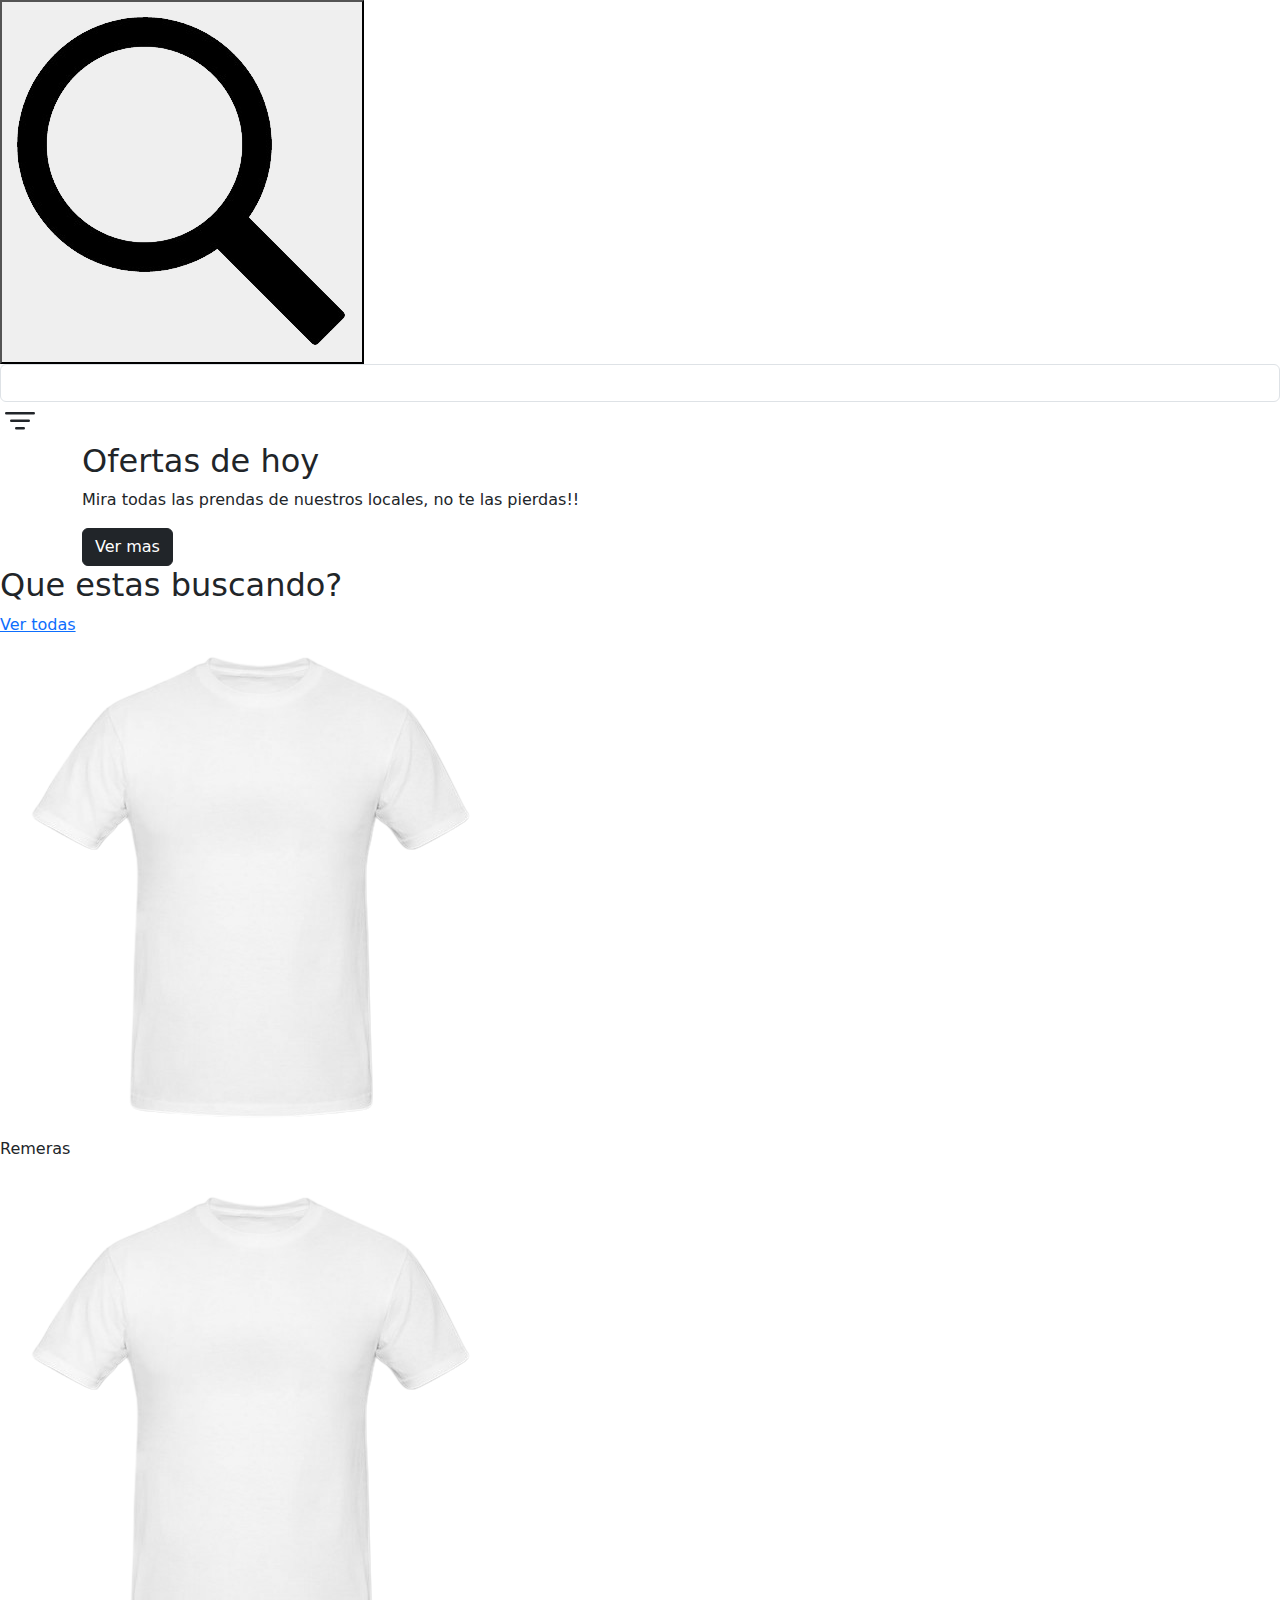
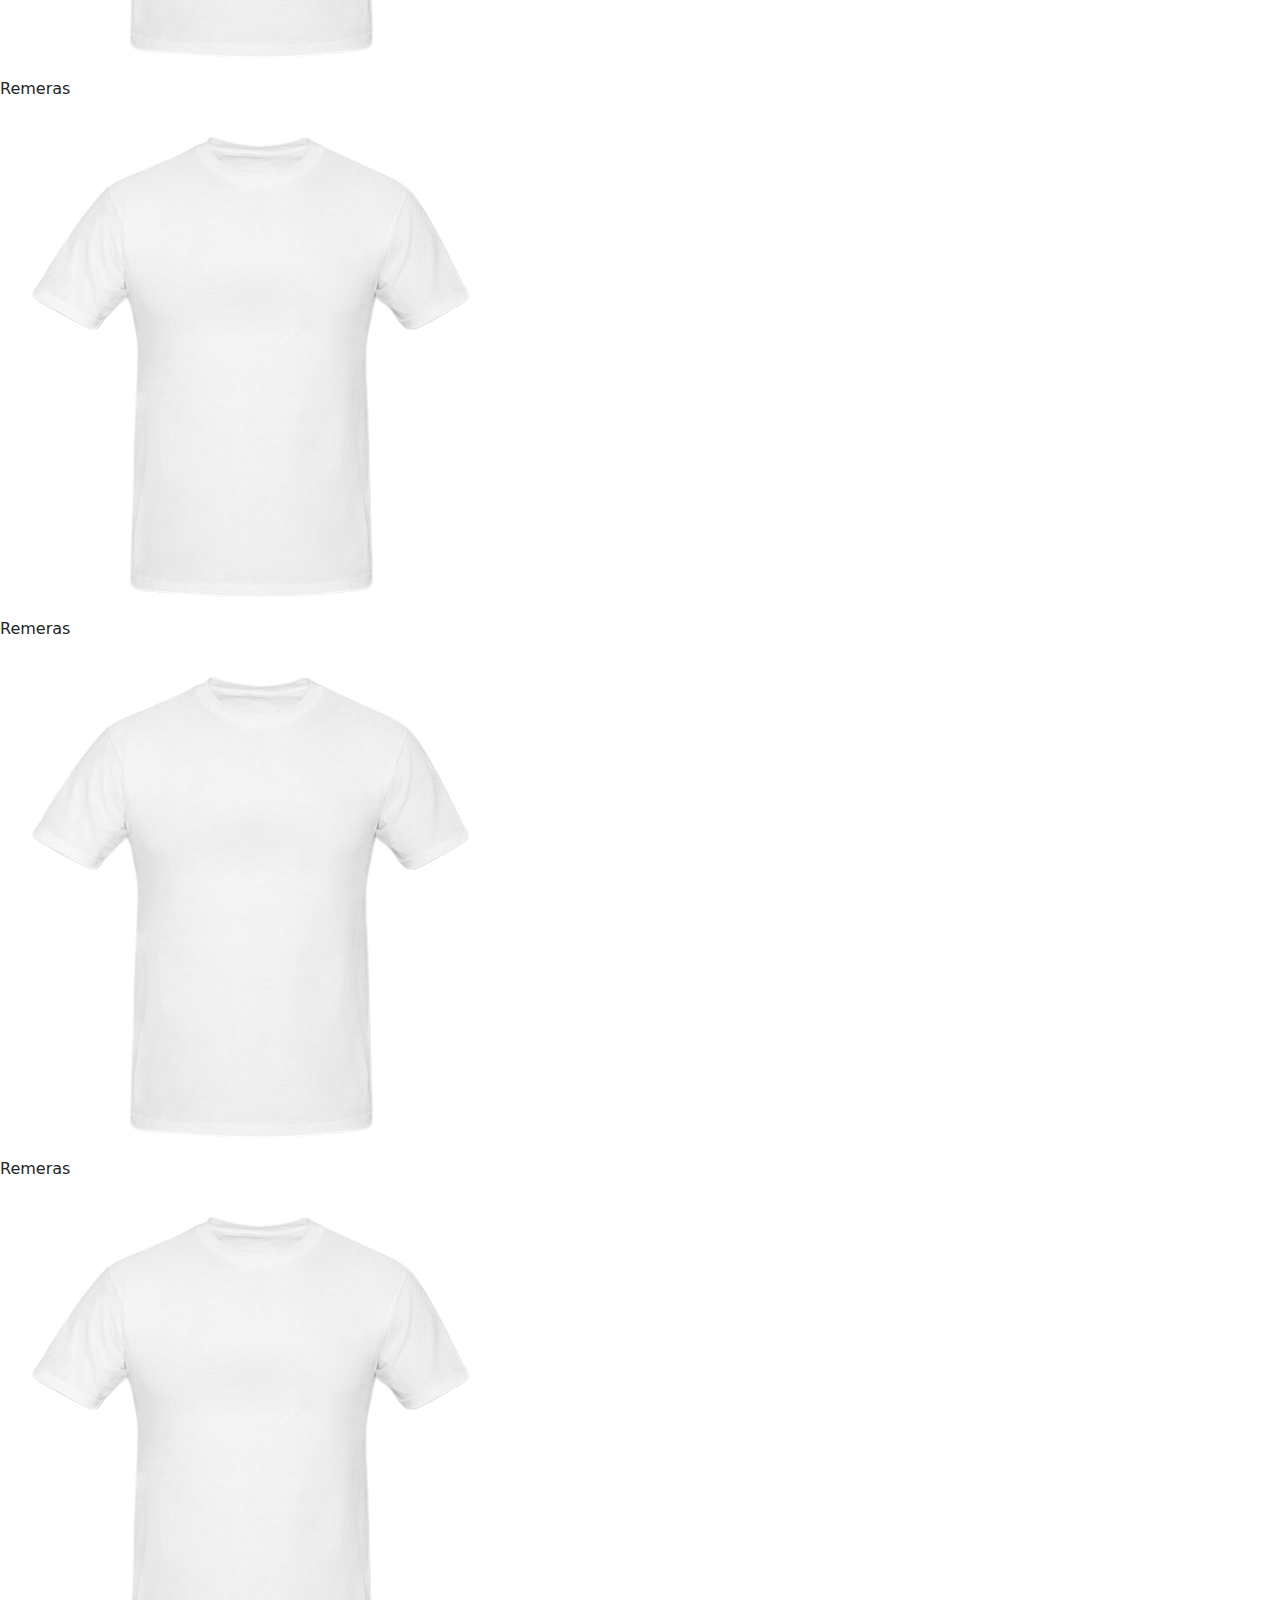
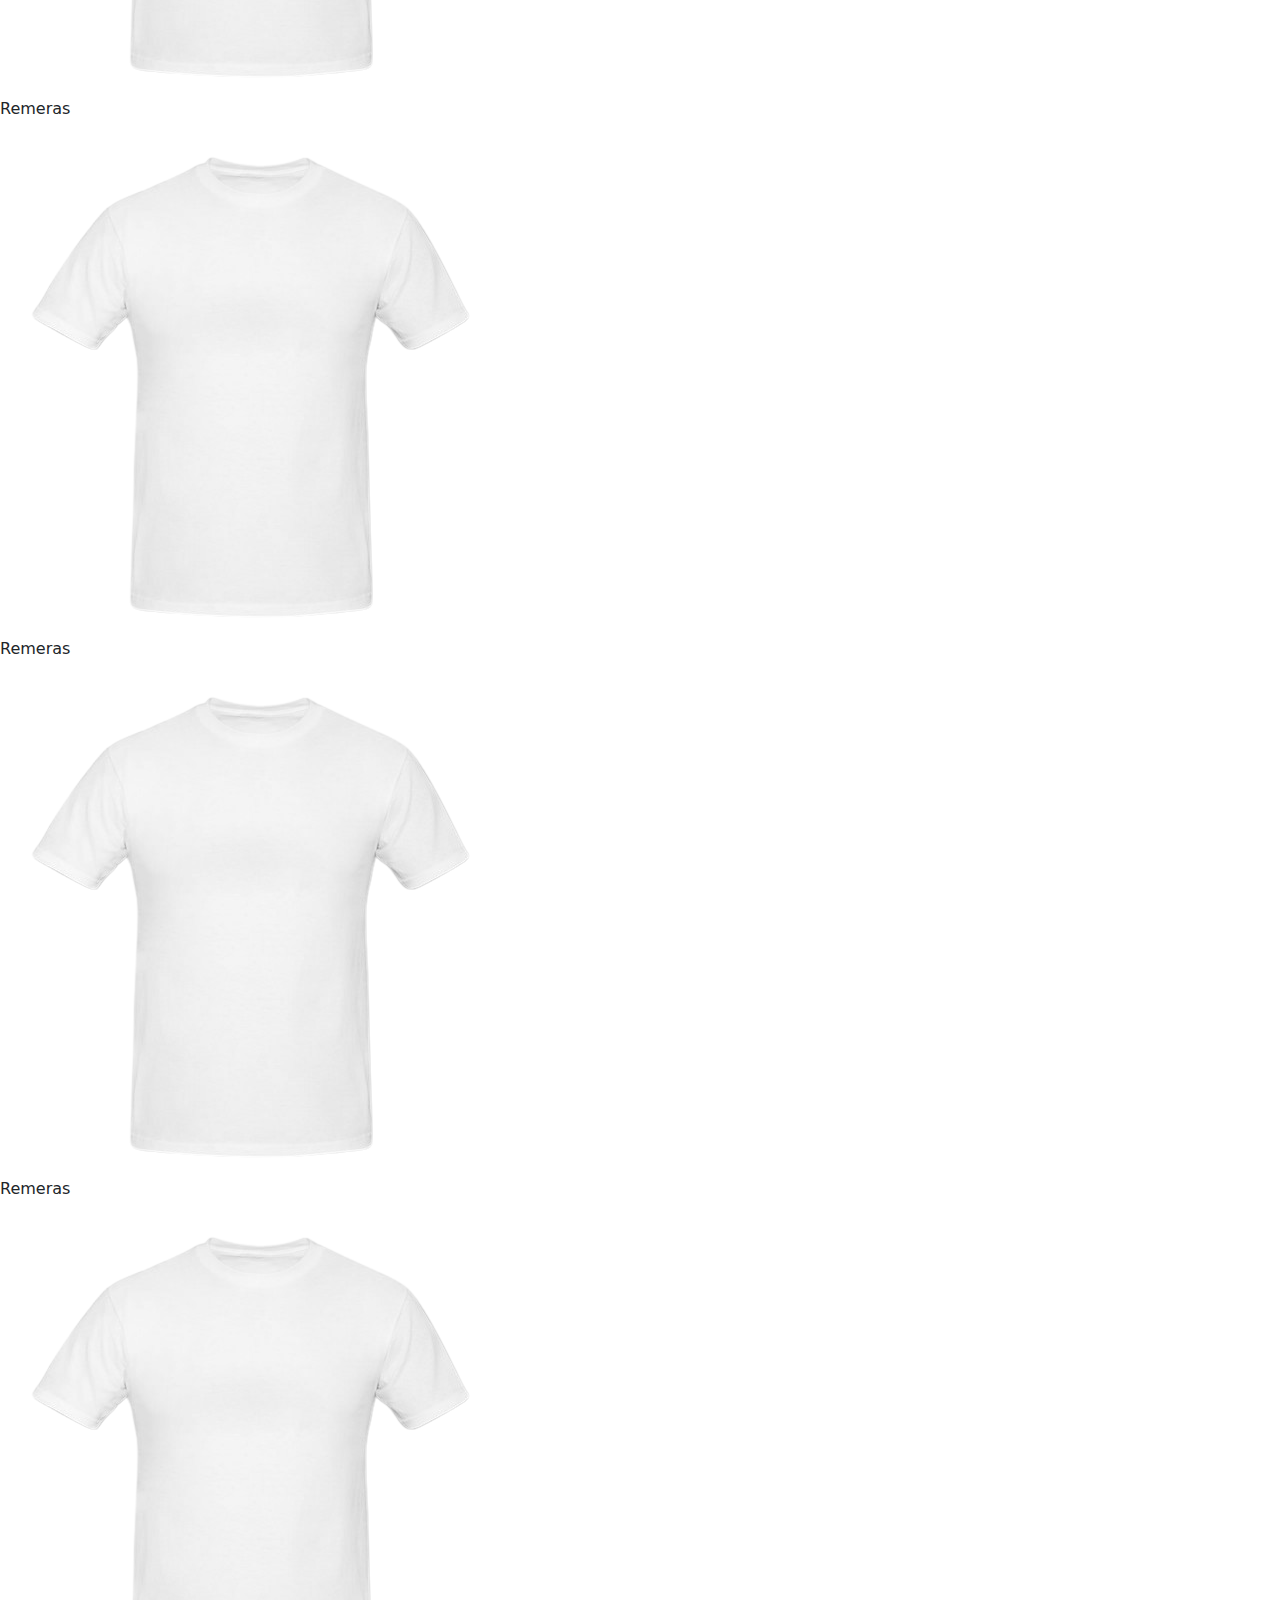
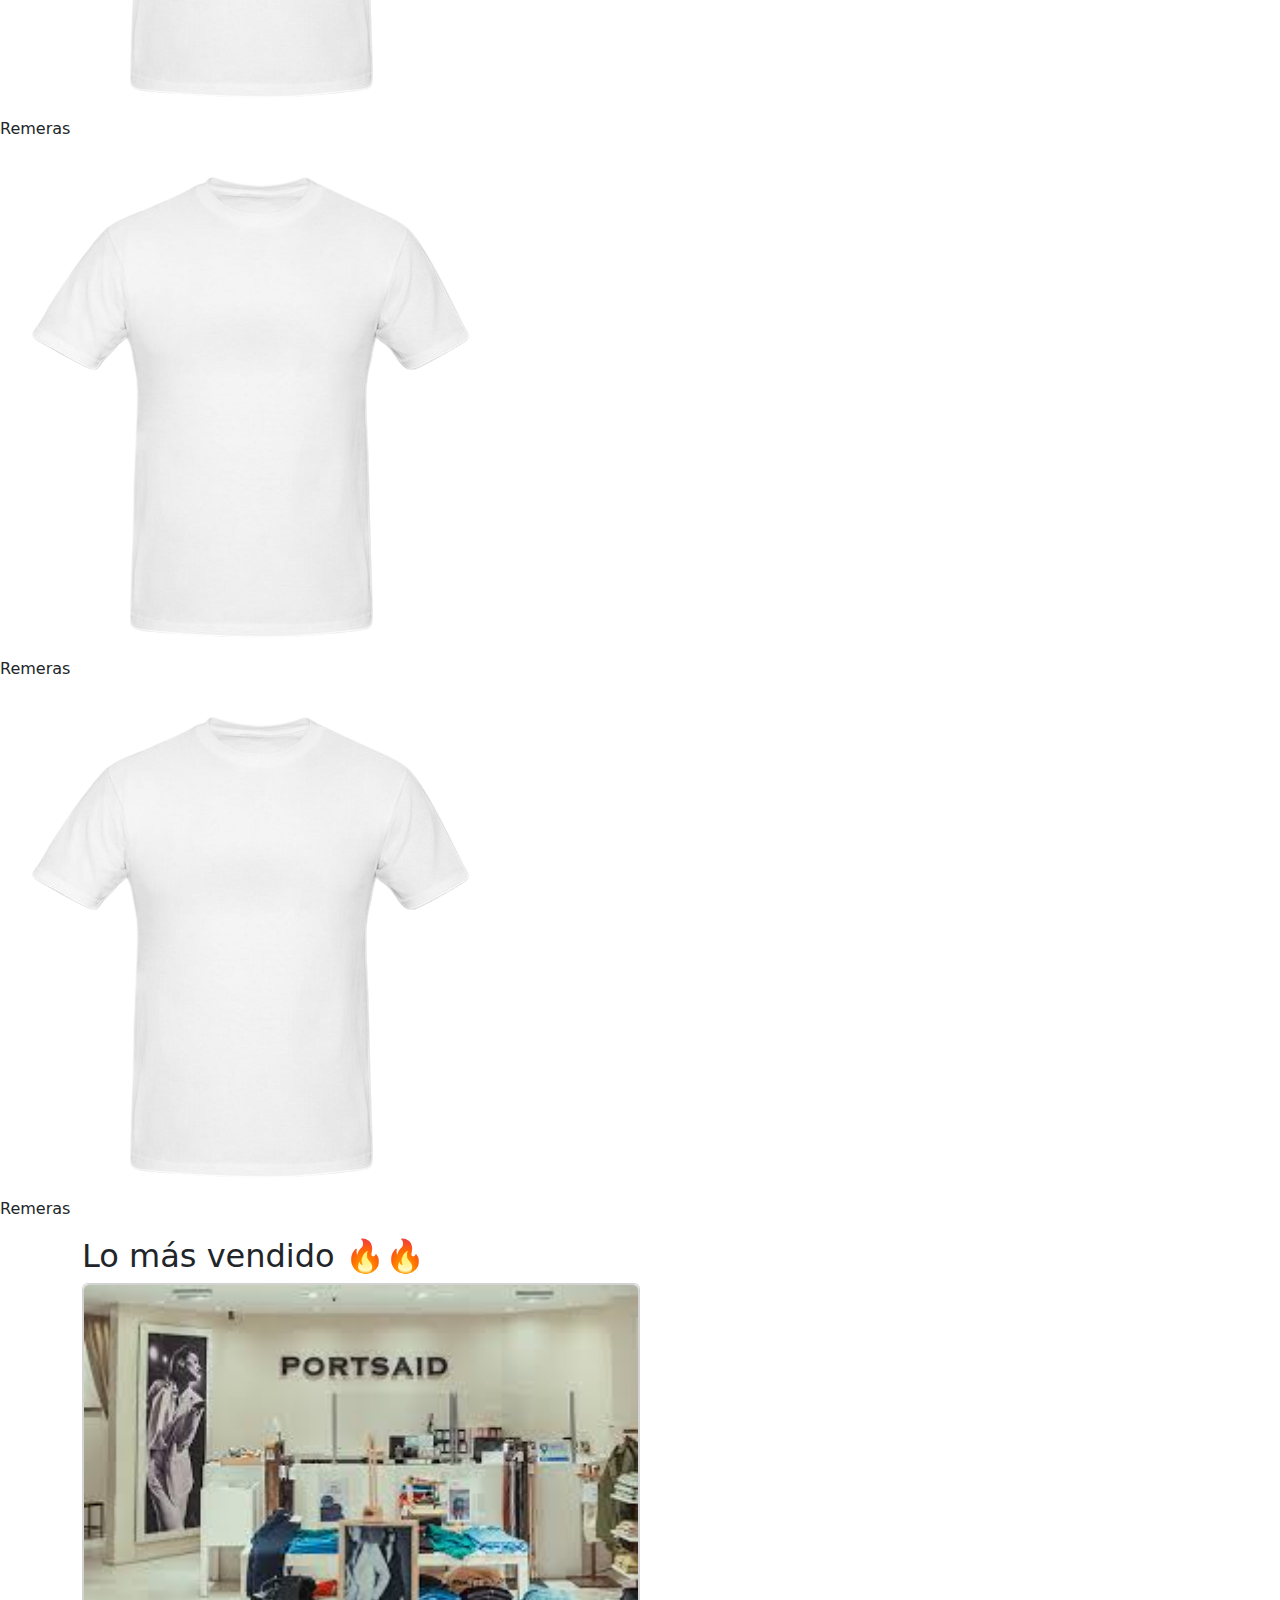
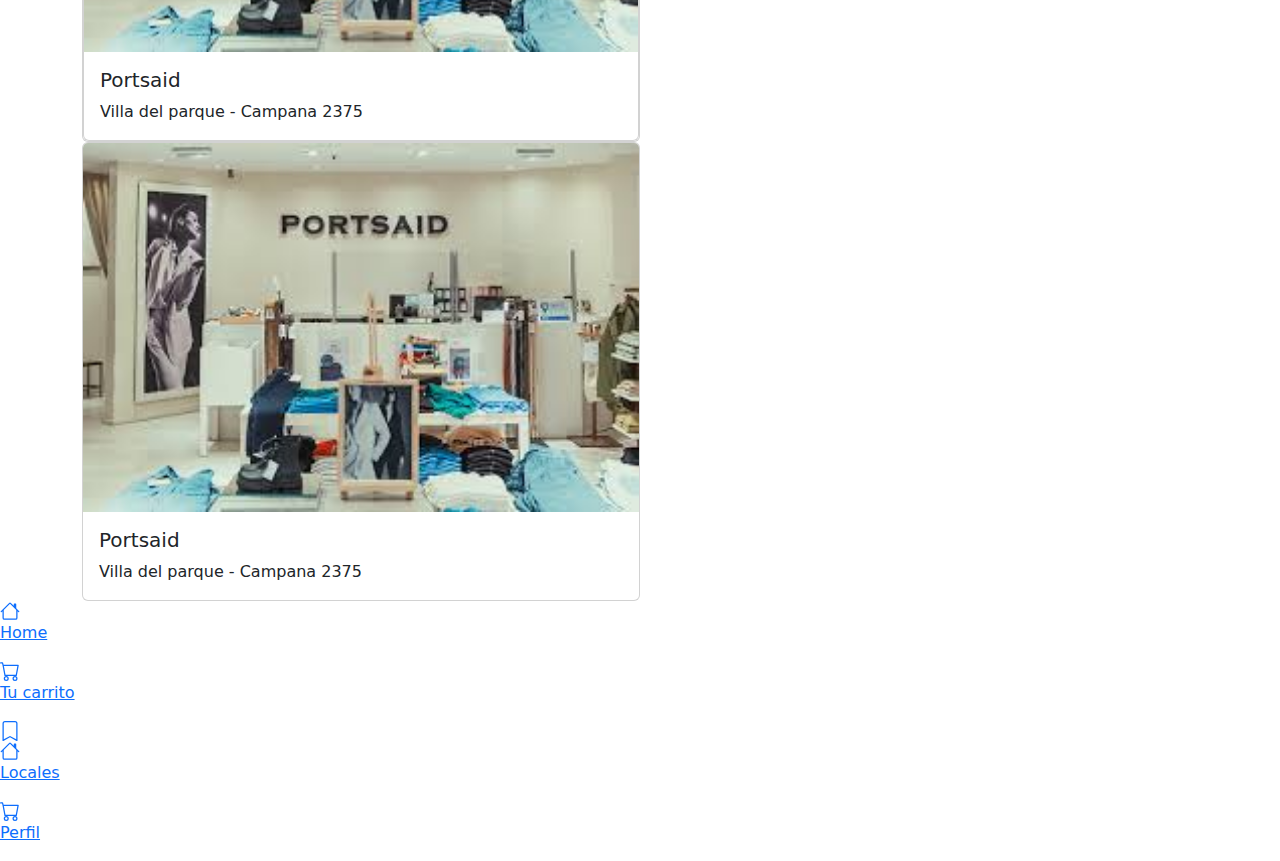
==== index.html @ c31d8ed1 "first commit" ====
<html lang="en">
<head>
    <meta charset="UTF-8">
    <meta name="viewport" content="width=device-width, initial-scale=1.0">
    <title>Document</title>
    <link rel="stylesheet" href="./css/main.css">
    <link rel="stylesheet" href="./">
    <link href="https://cdn.jsdelivr.net/npm/bootstrap@5.3.3/dist/css/bootstrap.min.css" rel="stylesheet" integrity="sha384-QWTKZyjpPEjISv5WaRU9OFeRpok6YctnYmDr5pNlyT2bRjXh0JMhjY6hW+ALEwIH" crossorigin="anonymous">
</head>
<body>
    <div class="header-padre">
        <header class="cabeza">
            <div class="div-cabeza">
                <form action="url_a_la_que_enviar.php" class="div-form" method="GET"> <!-- Agrega la URL a la que deseas enviar los datos del formulario en el atributo action y el método HTTP que deseas utilizar -->
                    <button type="submit" class="lupa-btn"> <!-- Agrega type="submit" para que el botón envíe el formulario -->
                        <img class="lupa-img" src="./img/lupa.png" alt="">
                    </button> 
                    <input type="text" class="form-control">
                </form>
                <svg  id="filter-icon" xmlns="http://www.w3.org/2000/svg" width="40" height="40" fill="currentColor" class="bi bi-filter fltro" viewBox="0 0 16 16" aria-label="Filter"><rect width="100%" height="100%" fill="transparent"></rect><path d="M6 10.5a.5.5 0 0 1 .5-.5h3a.5.5 0 0 1 0 1h-3a.5.5 0 0 1-.5-.5m-2-3a.5.5 0 0 1 .5-.5h7a.5.5 0 0 1 0 1h-7a.5.5 0 0 1-.5-.5m-2-3a.5.5 0 0 1 .5-.5h11a.5.5 0 0 1 0 1h-11a.5.5 0 0 1-.5-.5"/></svg>
            </div>
        </header>
    </div>
    

    <!-- Ofertas de hoy -->
    <section class="ofertas">
        <div class="container">
            <h2>Ofertas de hoy</h2>
            <p>Mira todas las prendas de nuestros locales, no te las pierdas!! </p>
            <button class="btn btn-dark">Ver mas</button>
        </div>
    </section>

    <!--Que estas buscando?-->
    <section class="que_estas_buscando">
        <div class="dentro-que-estas-buscando">
            <h2>Que estas buscando?</h2>
            <a href="">Ver todas</a>
        </div>
        <div class="opciones">
            <div class="opcion">
                <img src="./img/Remera-sublimar-hombre--removebg-preview.png" alt="">
                <p>Remeras</p>
            </div>
            <div class="opcion">
                <img src="./img/Remera-sublimar-hombre--removebg-preview.png" alt="">
                <p>Remeras</p>
            </div>
            <div class="opcion">
                <img src="./img/Remera-sublimar-hombre--removebg-preview.png" alt="">
                <p>Remeras</p>
            </div>
            <div class="opcion">
                <img src="./img/Remera-sublimar-hombre--removebg-preview.png" alt="">
                <p>Remeras</p>
            </div>
            <div class="opcion">
                <img src="./img/Remera-sublimar-hombre--removebg-preview.png" alt="">
                <p>Remeras</p>
            </div>
        </div>
        <div class="opciones">
            <div class="opcion">
                <img src="./img/Remera-sublimar-hombre--removebg-preview.png" alt="">
                <p>Remeras</p>
            </div>
            <div class="opcion">
                <img src="./img/Remera-sublimar-hombre--removebg-preview.png" alt="">
                <p>Remeras</p>
            </div>
            <div class="opcion">
                <img src="./img/Remera-sublimar-hombre--removebg-preview.png" alt="">
                <p>Remeras</p>
            </div>
            <div class="opcion">
                <img src="./img/Remera-sublimar-hombre--removebg-preview.png" alt="">
                <p>Remeras</p>
            </div>
            <div class="opcion">
                <img src="./img/Remera-sublimar-hombre--removebg-preview.png" alt="">
                <p>Remeras</p>
            </div>
        </div>
    </section>

    <!--Lo mas buscado-->    
    <section class="mas-vendido">
        <div class="container">
            <div class="section-header">
                <h2>Lo más vendido <span>🔥🔥</span></h2>
            </div>
            <div class="cards-container">
                <div class="cards">
                    <div class="col-md-6 card"> 
                        <div class="card">
                            <img src="./img/local.jfif" class="card-img-top" alt="Portsaid">
                            <div class="card-body">
                                <h5 class="card-title">Portsaid</h5>
                                <p class="card-text">Villa del parque - Campana 2375</p>
                            </div>
                        </div>
                    </div>
                    <div class="col-md-6 card"> 
                            <img src="./img/local.jfif" class="card-img-top" alt="Portsaid">
                            <div class="card-body">
                                <h5 class="card-title">Portsaid</h5>
                                <p class="card-text">Villa del parque - Campana 2375</p>
                            </div>
                        </div>
                    </div>
                    
                </div>
            </div>
        </div>
    </section>

    <!-- Navegador -->
    <div class="navegador">
        <div class="primeros2">
            <div class="items-nav">
                <a href="./index.html">
                    <svg xmlns="http://www.w3.org/2000/svg" width="20" height="20" fill="currentColor" class="bi bi-house" viewBox="0 0 16 16" aria-label="Home"><path d="M8.707 1.5a1 1 0 0 0-1.414 0L.646 8.146a.5.5 0 0 0 .708.708L2 8.207V13.5A1.5 1.5 0 0 0 3.5 15h9a1.5 1.5 0 0 0 1.5-1.5V8.207l.646.647a.5.5 0 0 0 .708-.708L13 5.793V2.5a.5.5 0 0 0-.5-.5h-1a.5.5 0 0 0-.5.5v1.293zM13 7.207V13.5a.5.5 0 0 1-.5.5h-9a.5.5 0 0 1-.5-.5V7.207l5-5z"/></svg>
                    <p>Home</p>
                </a>
            </div>
            <div class="items-nav">
                <a href="">
                    <svg xmlns="http://www.w3.org/2000/svg" width="20" height="20" fill="currentColor" class="bi bi-cart" viewBox="0 0 16 16" aria-label="Cart"><path d="M0 1.5A.5.5 0 0 1 .5 1H2a.5.5 0 0 1 .485.379L2.89 3H14.5a.5.5 0 0 1 .491.592l-1.5 8A.5.5 0 0 1 13 12H4a.5.5 0 0 1-.491-.408L2.01 3.607 1.61 2H.5a.5.5 0 0 1-.5-.5M3.102 4l1.313 7h8.17l1.313-7zM5 12a2 2 0 1 0 0 4 2 2 0 0 0 0-4m7 0a2 2 0 1 0 0 4 2 2 0 0 0 0-4m-7 1a1 1 0 1 1 0 2 1 1 0 0 1 0-2m7 0a1 1 0 1 1 0 2 1 1 0 0 1 0-2"/></svg>
                    <p>Tu carrito</p>
                </a>
            </div>
        </div>

        <div class="items-nav favoritos">
            <a href="">
                <svg xmlns="http://www.w3.org/2000/svg" width="20" height="20" fill="currentColor" class="bi bi-bookmark" viewBox="0 0 16 16" aria-label="Favorites"><path d="M2 2v13.5a.5.5 0 0 0 .74.439L8 13.069l5.26 2.87a.5.5 0 0 0 .74-.439V2a2 2 0 0 0-2-2H4a2 2 0 0 0-2 2M8 12.067L3 14.568V2a1 1 0 0 1 1-1h8a1 1 0 0 1 1 1v12.568l-5-2.501z"/></svg>
                
            </a>
        </div>

        <div class="ultimos2">
            <div class="items-nav">
                <a href="./index.html">
                    <svg xmlns="http://www.w3.org/2000/svg" width="20" height="20" fill="currentColor" class="bi bi-house" viewBox="0 0 16 16" aria-label="Home"><path d="M8.707 1.5a1 1 0 0 0-1.414 0L.646 8.146a.5.5 0 0 0 .708.708L2 8.207V13.5A1.5 1.5 0 0 0 3.5 15h9a1.5 1.5 0 0 0 1.5-1.5V8.207l.646.647a.5.5 0 0 0 .708-.708L13 5.793V2.5a.5.5 0 0 0-.5-.5h-1a.5.5 0 0 0-.5.5v1.293zM13 7.207V13.5a.5.5 0 0 1-.5.5h-9a.5.5 0 0 1-.5-.5V7.207l5-5z"/></svg>
                    <p>Locales</p>
                </a>
            </div>
            <div class="items-nav">
                <a href="">
                    <svg xmlns="http://www.w3.org/2000/svg" width="20" height="20" fill="currentColor" class="bi bi-cart" viewBox="0 0 16 16" aria-label="Cart"><path d="M0 1.5A.5.5 0 0 1 .5 1H2a.5.5 0 0 1 .485.379L2.89 3H14.5a.5.5 0 0 1 .491.592l-1.5 8A.5.5 0 0 1 13 12H4a.5.5 0 0 1-.491-.408L2.01 3.607 1.61 2H.5a.5.5 0 0 1-.5-.5M3.102 4l1.313 7h8.17l1.313-7zM5 12a2 2 0 1 0 0 4 2 2 0 0 0 0-4m7 0a2 2 0 1 0 0 4 2 2 0 0 0 0-4m-7 1a1 1 0 1 1 0 2 1 1 0 0 1 0-2m7 0a1 1 0 1 1 0 2 1 1 0 0 1 0-2"/></svg>
                    <p>Perfil</p>
                </a>
            </div>
        </div>
    </div>

    <script src="https://cdn.jsdelivr.net/npm/bootstrap@5.3.3/dist/js/bootstrap.bundle.min.js" integrity="sha384-T5NXZFeWG3dbAjV/nGOOnUDlfTk8D2Q4cM8Fnp7K2Sb7pyo6lJ04unYfFNUG1TOg" crossorigin="anonymous"></script>
    <script src="./js/index.js"></script>
</body>
</html>
---- css/main.css ----
* {
    margin: 0;
    padding: 0;
    box-sizing: border-box;
}

body {
    font-family: Arial, sans-serif;
    overflow-x: hidden; /* Evita el scroll horizontal en toda la página */
}

/*Mobile*/

@media screen and (max-width: 430px) {
    .header-padre {
        padding: 1rem;
        box-shadow: rgba(14, 30, 37, 0.12) 0px 2px 4px 0px, rgba(14, 30, 37, 0.32) 0px 2px 16px 0px;
    }

    .cabeza {
        display: flex;
        align-items: center;
        justify-content: center;
        margin: 1rem;
    }

    .div-cabeza {
        padding: .5rem;
        border: 1px solid rgb(201, 201, 201);
        display: flex;
        align-items: center;
        justify-content: center;
        gap: 20px;
        border-radius: 10px;
    }

    .div-form {
        display: flex;
        gap: 9px;
    }

    .lupa-btn {
        border: none;
        background-color: white;
    }

    .lupa-img {
        width: 30px;
    }

    .div-cabeza input {
        width: 100%;
    }

    .fltro {
        cursor: pointer;
    }

    .fltro rect {
        transition: fill 0.3s ease;
    }

    .fltro.active rect {
        fill: black;
    }

    .fltro path {
        transition: fill 0.3s ease;
    }

    .fltro.active path {
        fill: white;
    }

    .fltro {
        border-radius: 50%;
    }

    /* Sección Ofertas */
    .ofertas {
        margin-top: 1rem;
        box-shadow: rgba(14, 30, 37, 0.12) 0px 2px 4px 0px, rgba(14, 30, 37, 0.32) 0px 2px 16px 0px;
        background: #ffffff;
        padding: 2rem 0;
        background: rgb(255,255,255);
        background: linear-gradient(0deg, rgba(255,255,255,1) 0%, rgba(35,150,255,1) 100%);
    }

    .ofertas h2 {
        font-size: 2rem;
        margin-bottom: 1rem;
    }

    .ofertas p {
        font-size: 1.2rem;
        margin-bottom: 1.5rem;
    }

    .ofertas .btn {
        padding: 0.5rem 1rem;
        font-size: 1rem;
    }

    /*Que estas buscando*/

    .que_estas_buscando {
        padding: 2rem 0;
    }

    .que_estas_buscando .dentro-que-estas-buscando {
        display: flex;
        justify-content: space-between;
        align-items: center;
        margin-bottom: 1rem;
        padding: .3rem;
    }
    .dentro-que-estas-buscando a {
        margin: 1rem;
        color: black;
    }

    .opciones {
        display: flex;
        align-items: center;
        overflow-x: auto;
        gap: 2rem;
        padding: 1rem;
    }

    .opcion {
        display: flex;
        align-items: center;
        justify-content: center;
        flex-direction: column;
        flex: 0 0 auto;
        width: 100px;
        text-align: center;
        background-color: rgb(255, 255, 255);
        border-radius: 10px;
        
        box-shadow: rgba(14, 30, 37, 0.12) 0px 2px 4px 0px, rgba(14, 30, 37, 0.32) 0px 2px 16px 0px;

    }

    .opcion img {
       width: 100%;
    }

    .opcion p {
        margin: 0; 
        font-size: 1rem; 
    }


    /* Sección Lo más Vendido */

    .cards-container {
        overflow-x: auto;
        white-space: nowrap;
        padding-bottom: 20px;
    }

    .cards {
        display: flex;
        gap: 20px;
        flex-wrap: nowrap;
    }

    .card {
        flex: 0 0 auto;
        width: 300px;
    }

    .mas-vendido {
        padding: 2rem 0;
        overflow-x: auto;
        white-space: nowrap;
    }

    .section-header {
        display: flex;
        justify-content: space-between;
        align-items: center;
        margin-bottom: 1.5rem;
    }

    .section-header h2 {
        font-size: 1.5rem;
    }

    .section-header .ver-mas {
        font-size: 1rem;
    }

    .card-body h5 {
        display: flex;
        justify-content: center;
    }

    /*Navegador*/
    .navegador {
        display: flex;
        justify-content: center;
        align-items: center;
        gap: 50px;
        box-shadow: rgba(14, 30, 37, 0.12) 0px 2px 4px 0px, rgba(14, 30, 37, 0.32) 0px 2px 16px 0px;
        border-radius: 15px 15px 0 0;
        padding: .4rem;
        position: relative;
    }

    .primeros2 {
        display: flex;
        margin-right: 30px;
        gap: 30px;
    }

    .ultimos2 {
        display: flex;
        margin-left: 10px;
        gap: 30px;
    }

    .items-nav a {
        display: flex;
        flex-direction: column;
        align-items: center;
        justify-content: center;
        position: relative;
        color: black;
        text-decoration: none;
    }

    .favoritos {
        padding: 1rem;
        border-radius: 50%;
        background-color: #2E3192;
        position: absolute;
        top: -20px;
        left: 50%;
        transform: translateX(-50%);
    }

    .favoritos path {
        color: white;
    }
}
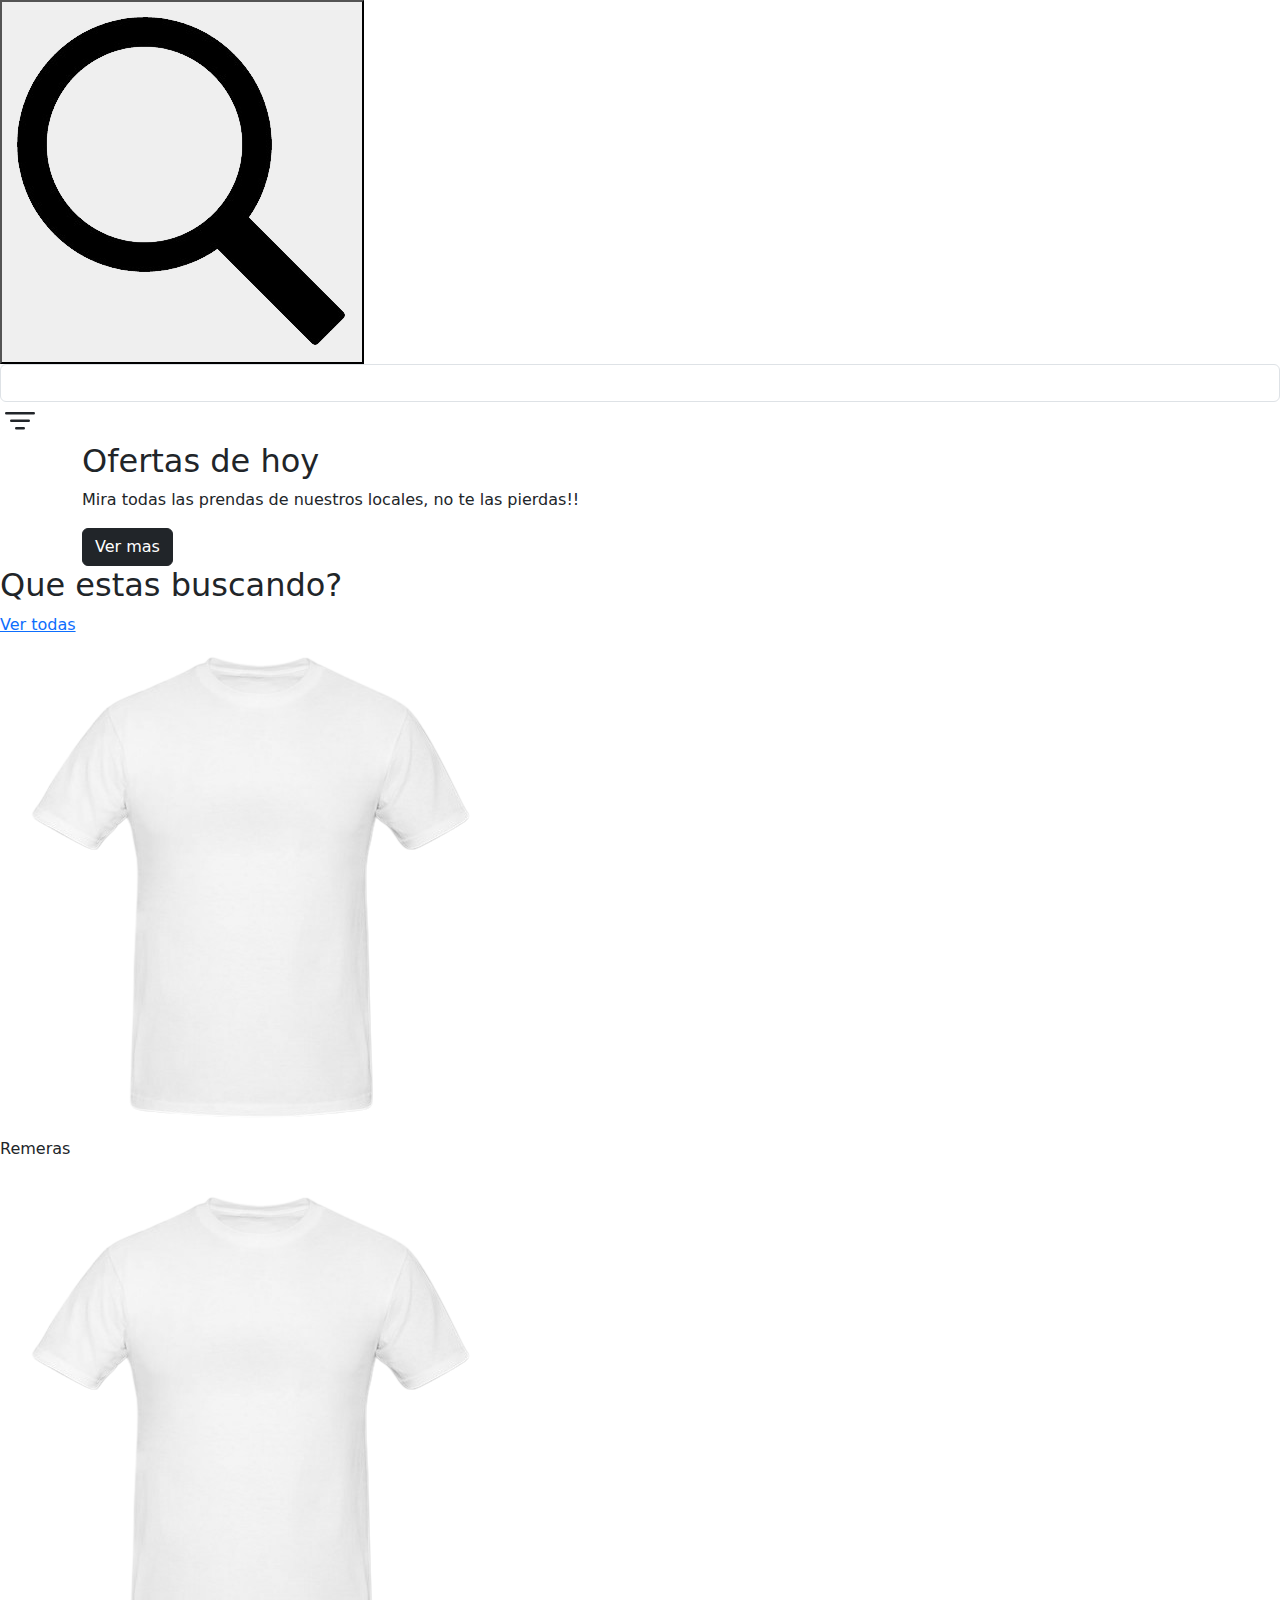
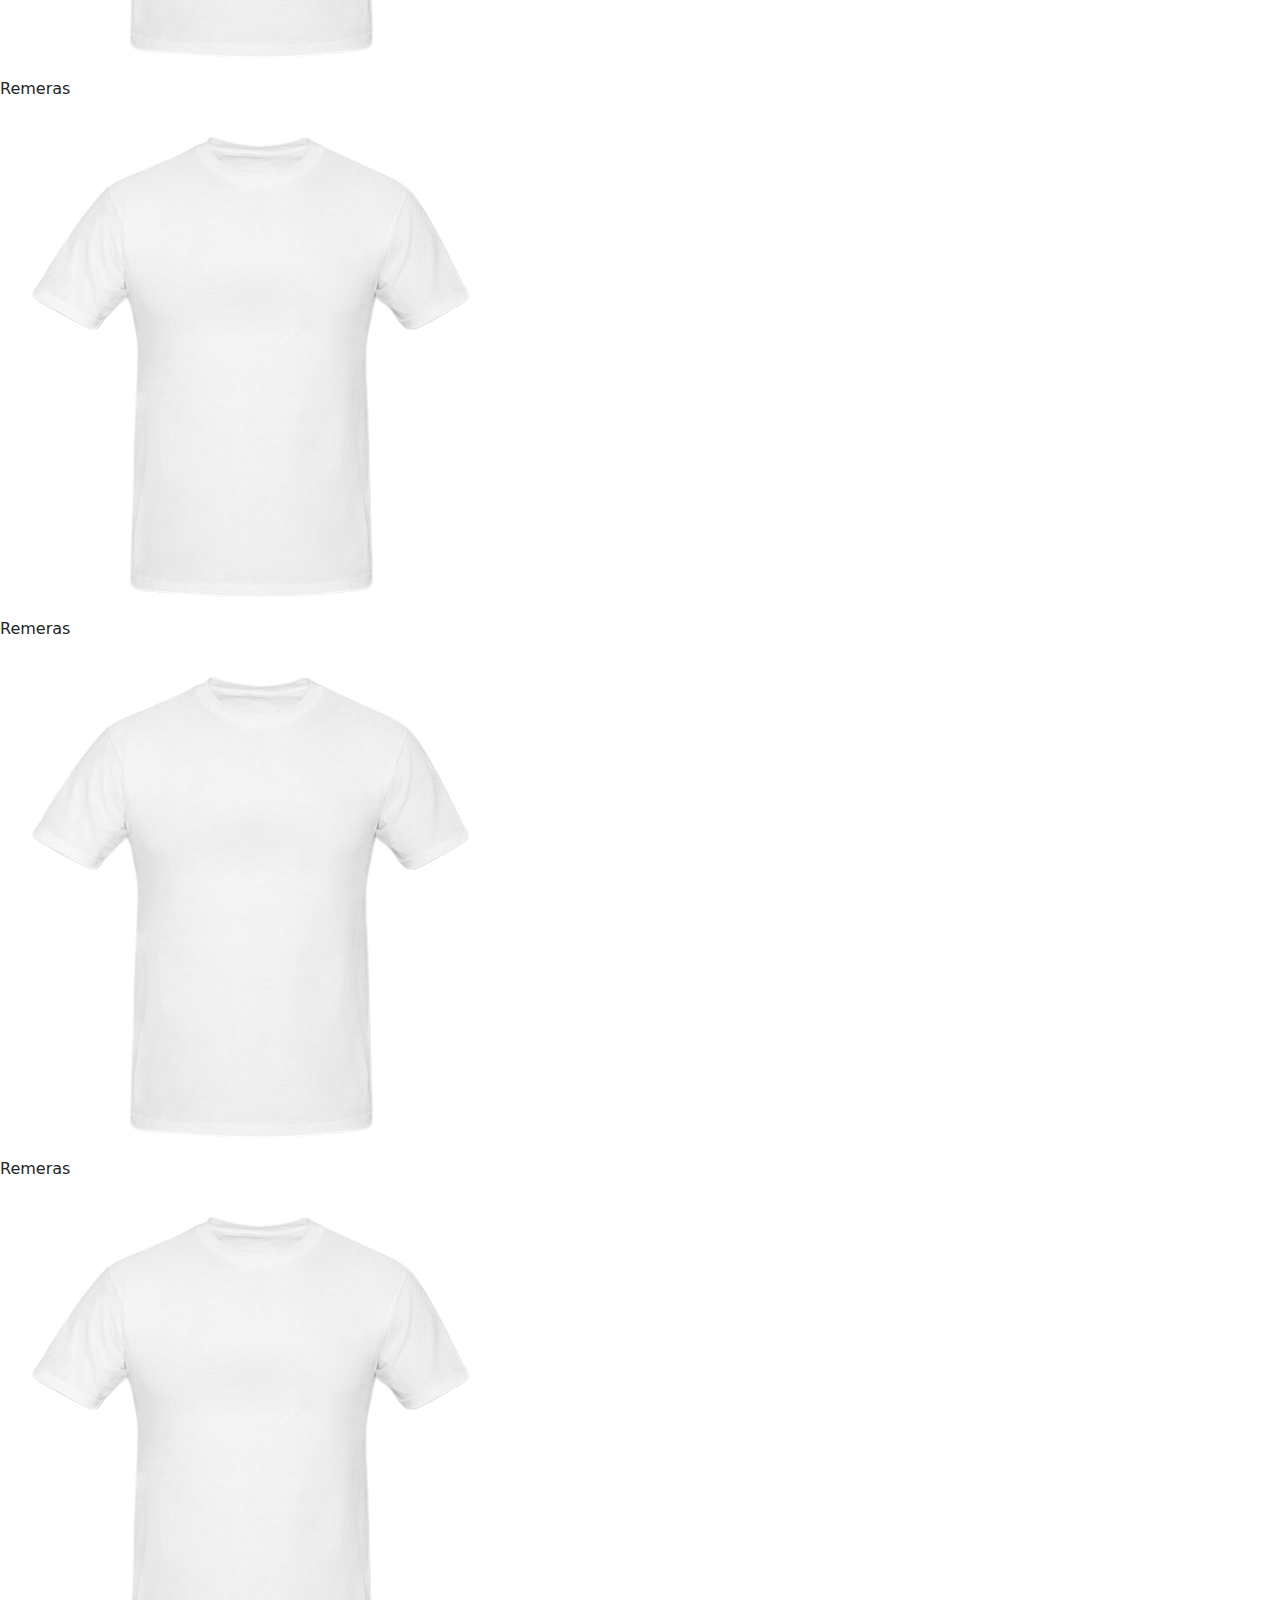
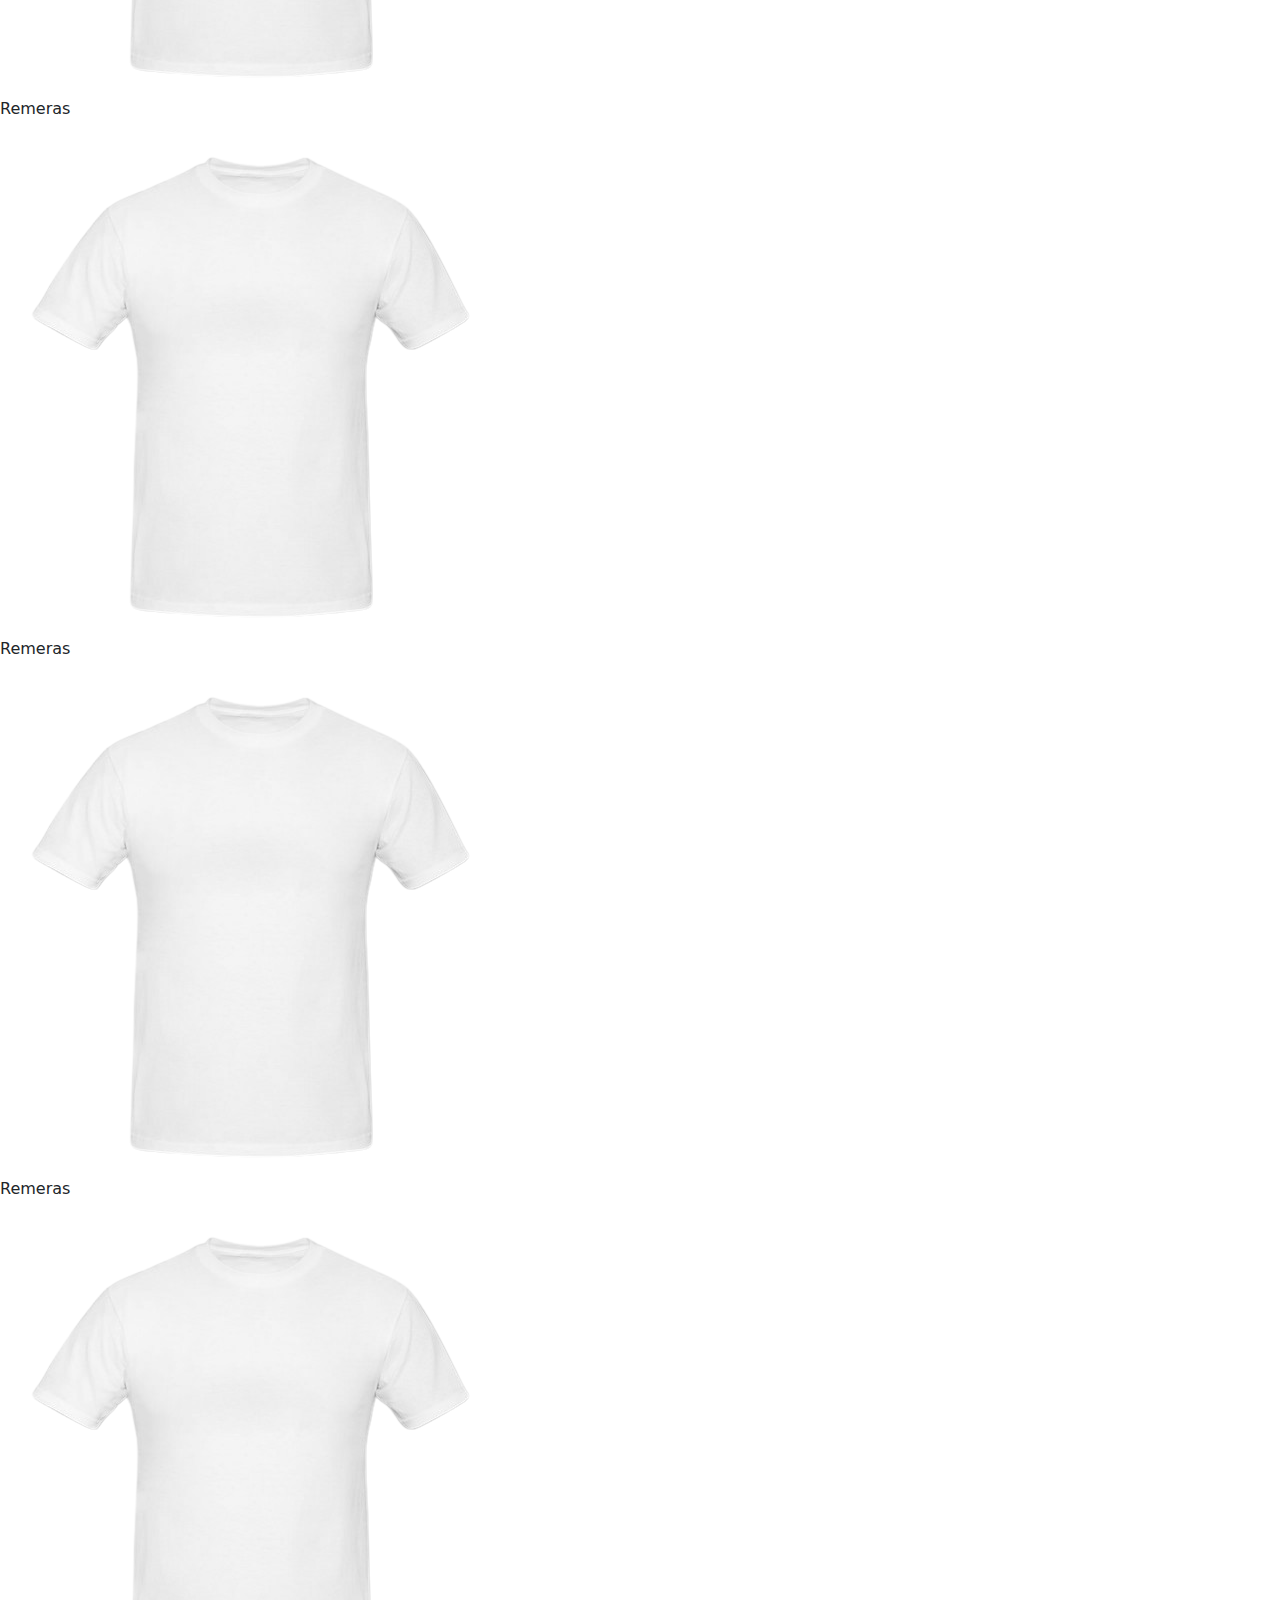
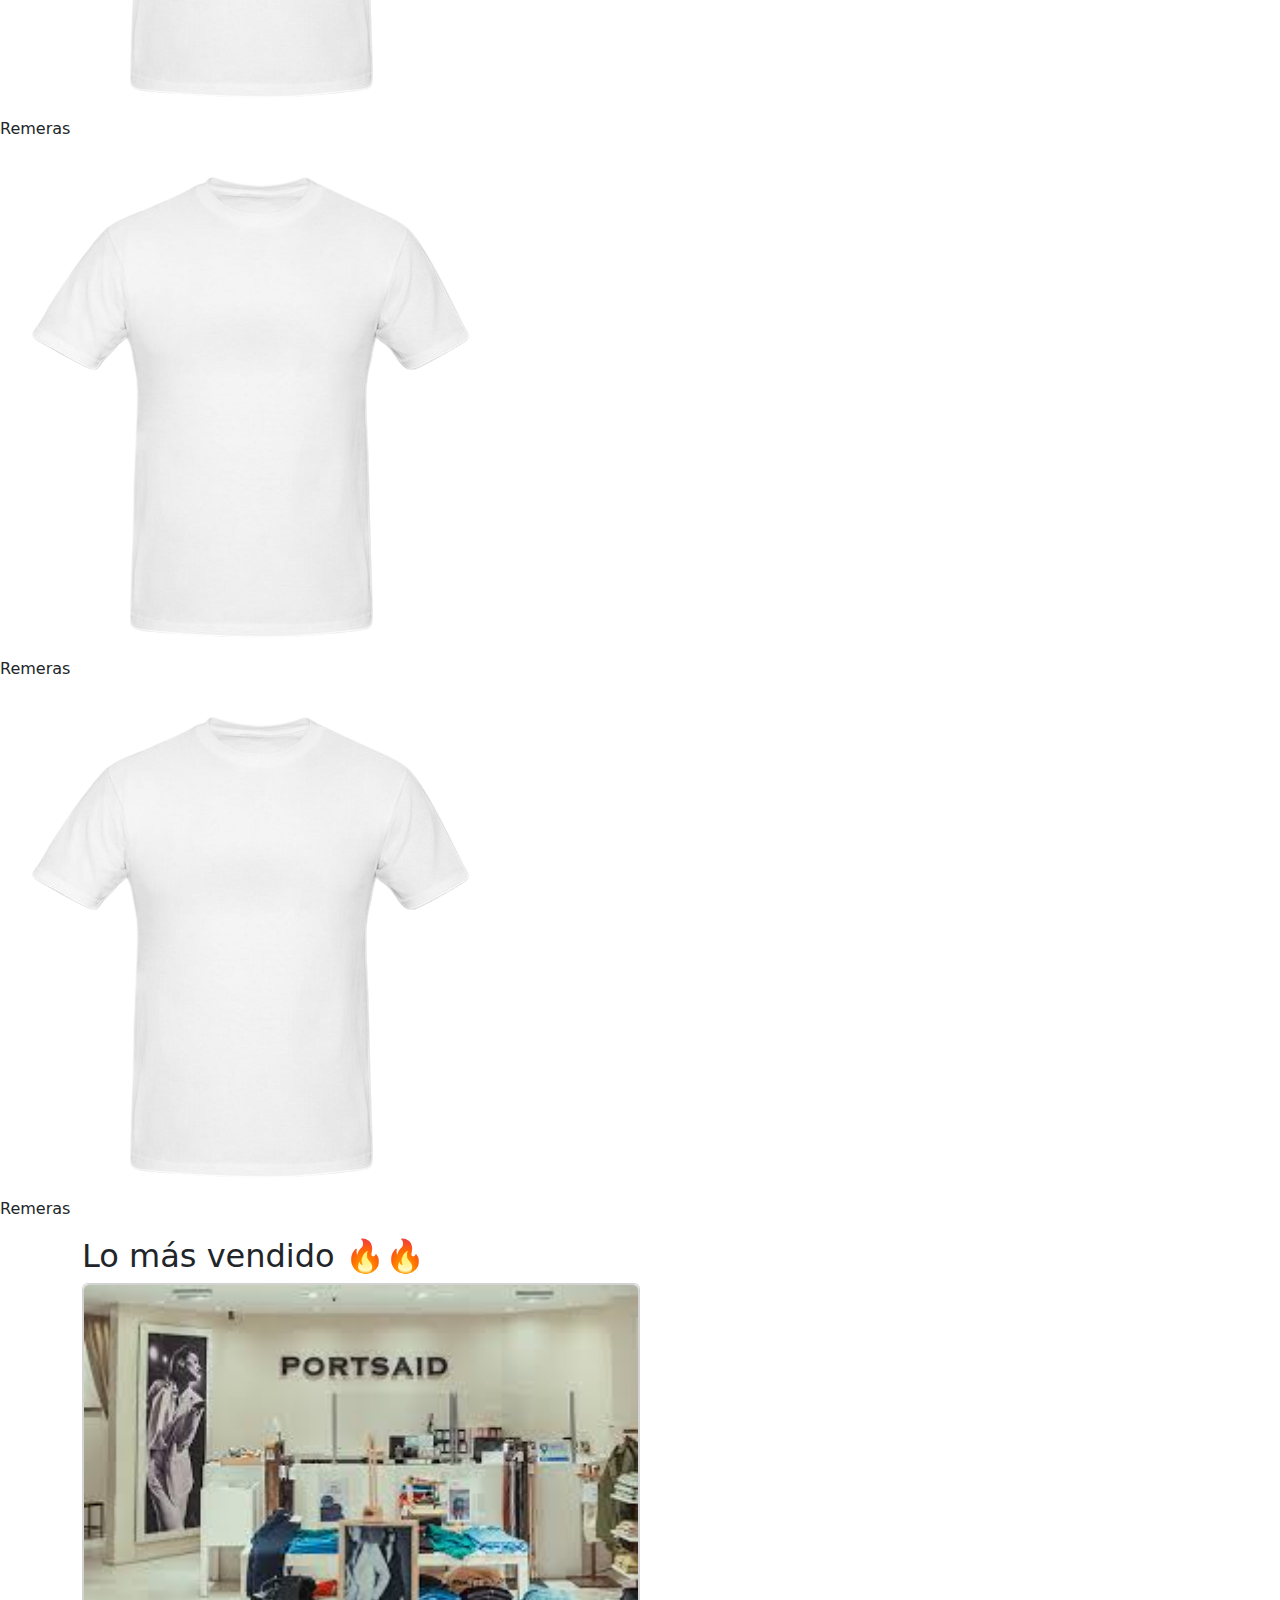
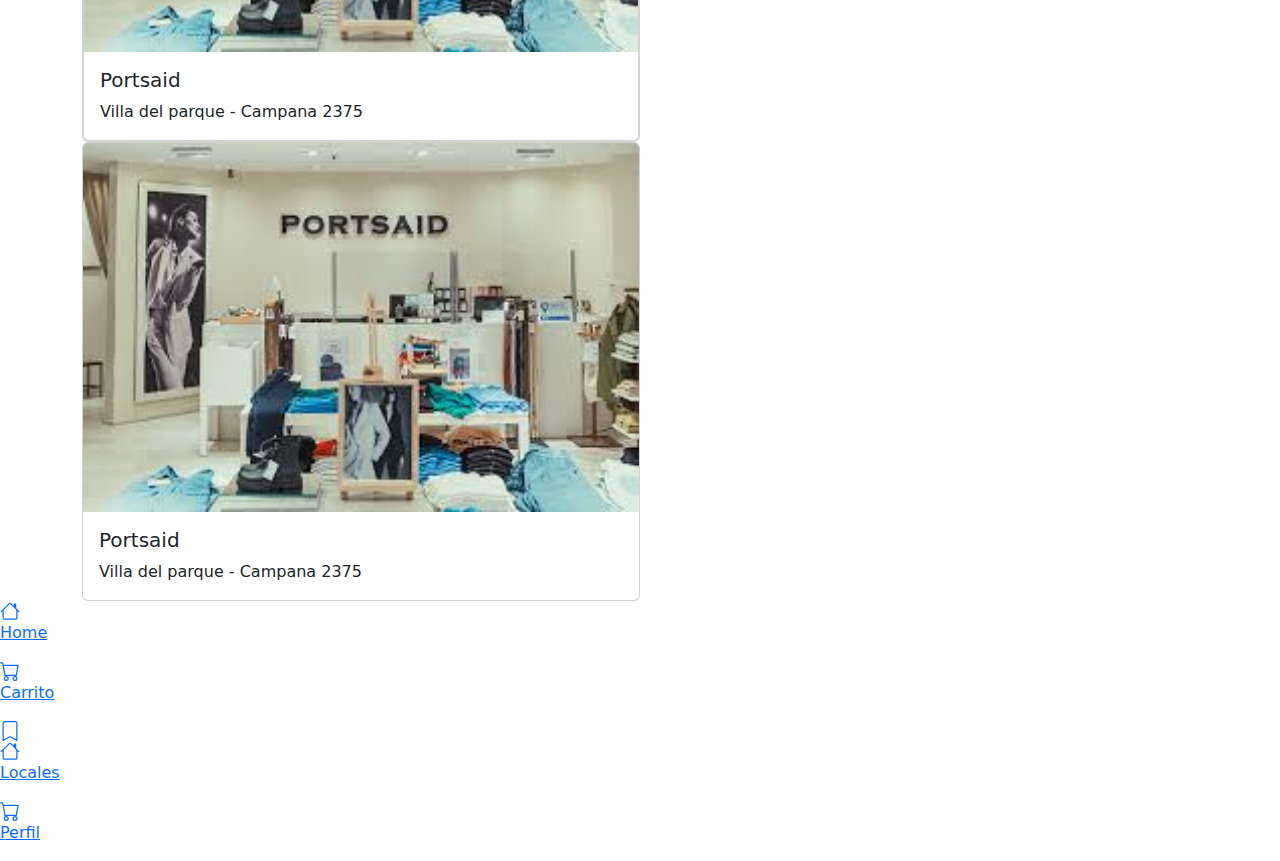
==== commit 2ec61f2b: "cambio del nombre de carrito" ====
--- a/index.html
+++ b/index.html
@@ -127,7 +127,7 @@
             <div class="items-nav">
                 <a href="">
                     <svg xmlns="http://www.w3.org/2000/svg" width="20" height="20" fill="currentColor" class="bi bi-cart" viewBox="0 0 16 16" aria-label="Cart"><path d="M0 1.5A.5.5 0 0 1 .5 1H2a.5.5 0 0 1 .485.379L2.89 3H14.5a.5.5 0 0 1 .491.592l-1.5 8A.5.5 0 0 1 13 12H4a.5.5 0 0 1-.491-.408L2.01 3.607 1.61 2H.5a.5.5 0 0 1-.5-.5M3.102 4l1.313 7h8.17l1.313-7zM5 12a2 2 0 1 0 0 4 2 2 0 0 0 0-4m7 0a2 2 0 1 0 0 4 2 2 0 0 0 0-4m-7 1a1 1 0 1 1 0 2 1 1 0 0 1 0-2m7 0a1 1 0 1 1 0 2 1 1 0 0 1 0-2"/></svg>
-                    <p>Tu carrito</p>
+                    <p>Carrito</p>
                 </a>
             </div>
         </div>
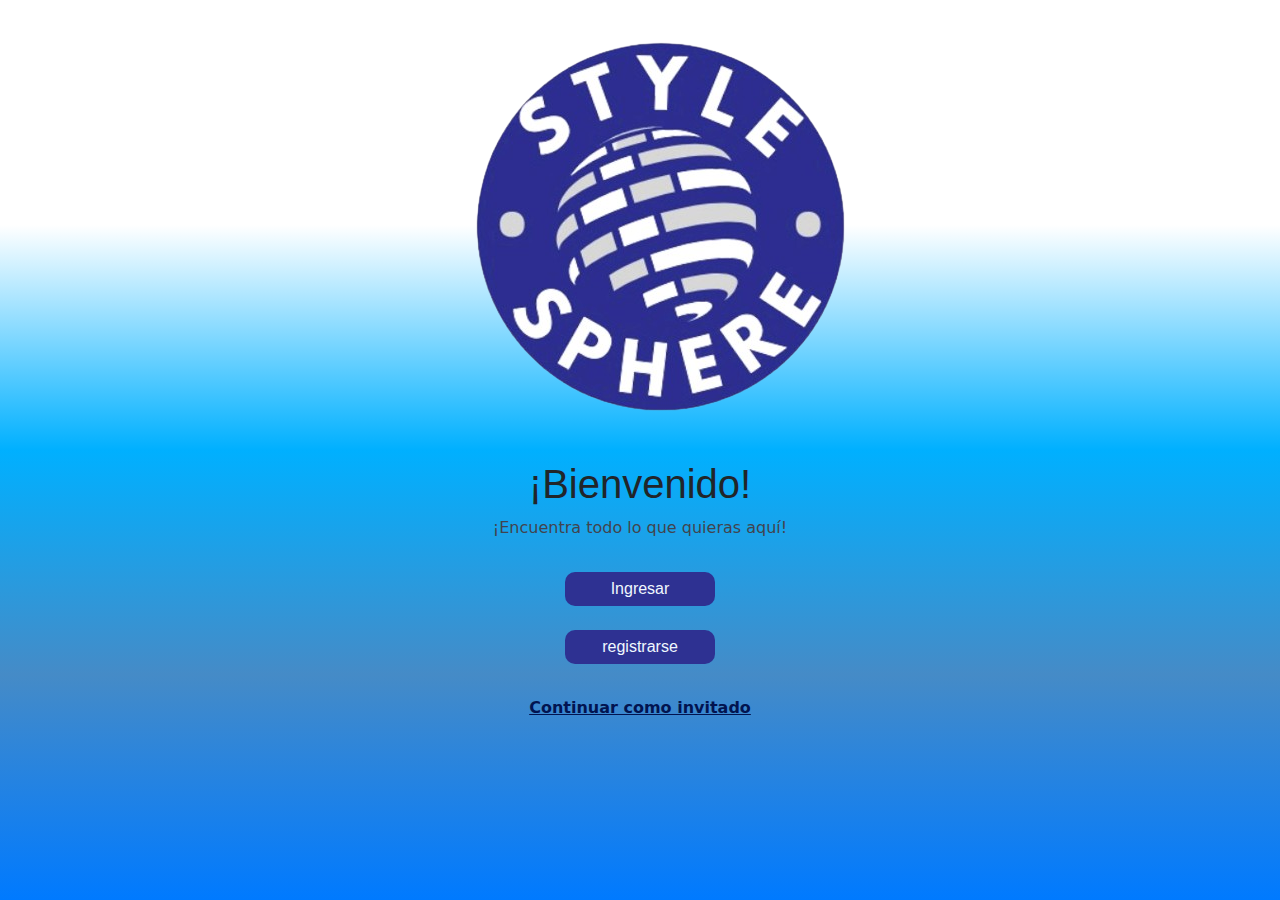
==== commit d6d66514: "view de flitro" ====
--- a/index.html
+++ b/index.html
@@ -1,161 +1,40 @@
+<!DOCTYPE html>
 <html lang="en">
-<head>
-    <meta charset="UTF-8">
-    <meta name="viewport" content="width=device-width, initial-scale=1.0">
-    <title>Document</title>
-    <link rel="stylesheet" href="./css/main.css">
-    <link rel="stylesheet" href="./">
-    <link href="https://cdn.jsdelivr.net/npm/bootstrap@5.3.3/dist/css/bootstrap.min.css" rel="stylesheet" integrity="sha384-QWTKZyjpPEjISv5WaRU9OFeRpok6YctnYmDr5pNlyT2bRjXh0JMhjY6hW+ALEwIH" crossorigin="anonymous">
-</head>
-<body>
-    <div class="header-padre">
-        <header class="cabeza">
-            <div class="div-cabeza">
-                <form action="url_a_la_que_enviar.php" class="div-form" method="GET"> <!-- Agrega la URL a la que deseas enviar los datos del formulario en el atributo action y el método HTTP que deseas utilizar -->
-                    <button type="submit" class="lupa-btn"> <!-- Agrega type="submit" para que el botón envíe el formulario -->
-                        <img class="lupa-img" src="./img/lupa.png" alt="">
-                    </button> 
-                    <input type="text" class="form-control">
-                </form>
-                <svg  id="filter-icon" xmlns="http://www.w3.org/2000/svg" width="40" height="40" fill="currentColor" class="bi bi-filter fltro" viewBox="0 0 16 16" aria-label="Filter"><rect width="100%" height="100%" fill="transparent"></rect><path d="M6 10.5a.5.5 0 0 1 .5-.5h3a.5.5 0 0 1 0 1h-3a.5.5 0 0 1-.5-.5m-2-3a.5.5 0 0 1 .5-.5h7a.5.5 0 0 1 0 1h-7a.5.5 0 0 1-.5-.5m-2-3a.5.5 0 0 1 .5-.5h11a.5.5 0 0 1 0 1h-11a.5.5 0 0 1-.5-.5"/></svg>
-            </div>
-        </header>
-    </div>
-    
+  <head>
+    <meta charset="UTF-8" />
+    <meta name="viewport" content="width=device-width, initial-scale=1.0" />
+    <link rel="stylesheet" href="../css/bienvenida.css" />
+    <link
+      rel="shortcut icon"
+      href="./multimedia/image-removebg-preview.png"
+      type="image/x-icon"
+    />
+    <link
+      href="https://cdn.jsdelivr.net/npm/bootstrap@5.3.3/dist/css/bootstrap.min.css"
+      rel="stylesheet"
+      integrity="sha384-QWTKZyjpPEjISv5WaRU9OFeRpok6YctnYmDr5pNlyT2bRjXh0JMhjY6hW+ALEwIH"
+      crossorigin="anonymous"
+    />
+    <title>StyleSphere</title>
+  </head>
 
-    <!-- Ofertas de hoy -->
-    <section class="ofertas">
-        <div class="container">
-            <h2>Ofertas de hoy</h2>
-            <p>Mira todas las prendas de nuestros locales, no te las pierdas!! </p>
-            <button class="btn btn-dark">Ver mas</button>
+  <body class="bob">
+    <main>
+        <img src="../img/image-removebg-preview.png" alt="" />
+        <h1>¡Bienvenido!</h1>
+        <p id="e">¡Encuentra todo lo que quieras aquí!</p>
+
+        <div class="bon">
+            <a href="./pages/home.html"> <button type="button" class="kali">Ingresar</button></a> 
+            <a href="./pages/registro.html"><button type="button" class="kali">registrarse</button></a> 
         </div>
-    </section>
+        <p id="d"><a id="d" href=""> Continuar como invitado</a></p>
+    </main>
 
-    <!--Que estas buscando?-->
-    <section class="que_estas_buscando">
-        <div class="dentro-que-estas-buscando">
-            <h2>Que estas buscando?</h2>
-            <a href="">Ver todas</a>
-        </div>
-        <div class="opciones">
-            <div class="opcion">
-                <img src="./img/Remera-sublimar-hombre--removebg-preview.png" alt="">
-                <p>Remeras</p>
-            </div>
-            <div class="opcion">
-                <img src="./img/Remera-sublimar-hombre--removebg-preview.png" alt="">
-                <p>Remeras</p>
-            </div>
-            <div class="opcion">
-                <img src="./img/Remera-sublimar-hombre--removebg-preview.png" alt="">
-                <p>Remeras</p>
-            </div>
-            <div class="opcion">
-                <img src="./img/Remera-sublimar-hombre--removebg-preview.png" alt="">
-                <p>Remeras</p>
-            </div>
-            <div class="opcion">
-                <img src="./img/Remera-sublimar-hombre--removebg-preview.png" alt="">
-                <p>Remeras</p>
-            </div>
-        </div>
-        <div class="opciones">
-            <div class="opcion">
-                <img src="./img/Remera-sublimar-hombre--removebg-preview.png" alt="">
-                <p>Remeras</p>
-            </div>
-            <div class="opcion">
-                <img src="./img/Remera-sublimar-hombre--removebg-preview.png" alt="">
-                <p>Remeras</p>
-            </div>
-            <div class="opcion">
-                <img src="./img/Remera-sublimar-hombre--removebg-preview.png" alt="">
-                <p>Remeras</p>
-            </div>
-            <div class="opcion">
-                <img src="./img/Remera-sublimar-hombre--removebg-preview.png" alt="">
-                <p>Remeras</p>
-            </div>
-            <div class="opcion">
-                <img src="./img/Remera-sublimar-hombre--removebg-preview.png" alt="">
-                <p>Remeras</p>
-            </div>
-        </div>
-    </section>
-
-    <!--Lo mas buscado-->    
-    <section class="mas-vendido">
-        <div class="container">
-            <div class="section-header">
-                <h2>Lo más vendido <span>🔥🔥</span></h2>
-            </div>
-            <div class="cards-container">
-                <div class="cards">
-                    <div class="col-md-6 card"> 
-                        <div class="card">
-                            <img src="./img/local.jfif" class="card-img-top" alt="Portsaid">
-                            <div class="card-body">
-                                <h5 class="card-title">Portsaid</h5>
-                                <p class="card-text">Villa del parque - Campana 2375</p>
-                            </div>
-                        </div>
-                    </div>
-                    <div class="col-md-6 card"> 
-                            <img src="./img/local.jfif" class="card-img-top" alt="Portsaid">
-                            <div class="card-body">
-                                <h5 class="card-title">Portsaid</h5>
-                                <p class="card-text">Villa del parque - Campana 2375</p>
-                            </div>
-                        </div>
-                    </div>
-                    
-                </div>
-            </div>
-        </div>
-    </section>
-
-    <!-- Navegador -->
-    <div class="navegador">
-        <div class="primeros2">
-            <div class="items-nav">
-                <a href="./index.html">
-                    <svg xmlns="http://www.w3.org/2000/svg" width="20" height="20" fill="currentColor" class="bi bi-house" viewBox="0 0 16 16" aria-label="Home"><path d="M8.707 1.5a1 1 0 0 0-1.414 0L.646 8.146a.5.5 0 0 0 .708.708L2 8.207V13.5A1.5 1.5 0 0 0 3.5 15h9a1.5 1.5 0 0 0 1.5-1.5V8.207l.646.647a.5.5 0 0 0 .708-.708L13 5.793V2.5a.5.5 0 0 0-.5-.5h-1a.5.5 0 0 0-.5.5v1.293zM13 7.207V13.5a.5.5 0 0 1-.5.5h-9a.5.5 0 0 1-.5-.5V7.207l5-5z"/></svg>
-                    <p>Home</p>
-                </a>
-            </div>
-            <div class="items-nav">
-                <a href="">
-                    <svg xmlns="http://www.w3.org/2000/svg" width="20" height="20" fill="currentColor" class="bi bi-cart" viewBox="0 0 16 16" aria-label="Cart"><path d="M0 1.5A.5.5 0 0 1 .5 1H2a.5.5 0 0 1 .485.379L2.89 3H14.5a.5.5 0 0 1 .491.592l-1.5 8A.5.5 0 0 1 13 12H4a.5.5 0 0 1-.491-.408L2.01 3.607 1.61 2H.5a.5.5 0 0 1-.5-.5M3.102 4l1.313 7h8.17l1.313-7zM5 12a2 2 0 1 0 0 4 2 2 0 0 0 0-4m7 0a2 2 0 1 0 0 4 2 2 0 0 0 0-4m-7 1a1 1 0 1 1 0 2 1 1 0 0 1 0-2m7 0a1 1 0 1 1 0 2 1 1 0 0 1 0-2"/></svg>
-                    <p>Carrito</p>
-                </a>
-            </div>
-        </div>
-
-        <div class="items-nav favoritos">
-            <a href="">
-                <svg xmlns="http://www.w3.org/2000/svg" width="20" height="20" fill="currentColor" class="bi bi-bookmark" viewBox="0 0 16 16" aria-label="Favorites"><path d="M2 2v13.5a.5.5 0 0 0 .74.439L8 13.069l5.26 2.87a.5.5 0 0 0 .74-.439V2a2 2 0 0 0-2-2H4a2 2 0 0 0-2 2M8 12.067L3 14.568V2a1 1 0 0 1 1-1h8a1 1 0 0 1 1 1v12.568l-5-2.501z"/></svg>
-                
-            </a>
-        </div>
-
-        <div class="ultimos2">
-            <div class="items-nav">
-                <a href="./index.html">
-                    <svg xmlns="http://www.w3.org/2000/svg" width="20" height="20" fill="currentColor" class="bi bi-house" viewBox="0 0 16 16" aria-label="Home"><path d="M8.707 1.5a1 1 0 0 0-1.414 0L.646 8.146a.5.5 0 0 0 .708.708L2 8.207V13.5A1.5 1.5 0 0 0 3.5 15h9a1.5 1.5 0 0 0 1.5-1.5V8.207l.646.647a.5.5 0 0 0 .708-.708L13 5.793V2.5a.5.5 0 0 0-.5-.5h-1a.5.5 0 0 0-.5.5v1.293zM13 7.207V13.5a.5.5 0 0 1-.5.5h-9a.5.5 0 0 1-.5-.5V7.207l5-5z"/></svg>
-                    <p>Locales</p>
-                </a>
-            </div>
-            <div class="items-nav">
-                <a href="">
-                    <svg xmlns="http://www.w3.org/2000/svg" width="20" height="20" fill="currentColor" class="bi bi-cart" viewBox="0 0 16 16" aria-label="Cart"><path d="M0 1.5A.5.5 0 0 1 .5 1H2a.5.5 0 0 1 .485.379L2.89 3H14.5a.5.5 0 0 1 .491.592l-1.5 8A.5.5 0 0 1 13 12H4a.5.5 0 0 1-.491-.408L2.01 3.607 1.61 2H.5a.5.5 0 0 1-.5-.5M3.102 4l1.313 7h8.17l1.313-7zM5 12a2 2 0 1 0 0 4 2 2 0 0 0 0-4m7 0a2 2 0 1 0 0 4 2 2 0 0 0 0-4m-7 1a1 1 0 1 1 0 2 1 1 0 0 1 0-2m7 0a1 1 0 1 1 0 2 1 1 0 0 1 0-2"/></svg>
-                    <p>Perfil</p>
-                </a>
-            </div>
-        </div>
-    </div>
-
-    <script src="https://cdn.jsdelivr.net/npm/bootstrap@5.3.3/dist/js/bootstrap.bundle.min.js" integrity="sha384-T5NXZFeWG3dbAjV/nGOOnUDlfTk8D2Q4cM8Fnp7K2Sb7pyo6lJ04unYfFNUG1TOg" crossorigin="anonymous"></script>
-    <script src="./js/index.js"></script>
-</body>
-</html>+    <script
+      src="https://cdn.jsdelivr.net/npm/bootstrap@5.3.3/dist/js/bootstrap.bundle.min.js"
+      integrity="sha384-YvpcrYf0tY3lHB60NNkmXc5s9fDVZLESaAA55NDzOxhy9GkcIdslK1eN7N6jIeHz"
+      crossorigin="anonymous"
+    ></script>
+  </body>
+</html>
--- a/css/bienvenida.css
+++ b/css/bienvenida.css
@@ -0,0 +1,71 @@
+*
+{
+    box-sizing: border-box;
+    margin: 0;
+    padding: 0;
+}
+
+.bob {
+    margin: 0;
+    padding: 0;
+    display: flex;
+    justify-content: center;
+    align-items: center;
+    background: linear-gradient(180deg, 
+        rgba(255,255,255,1) 0%, /* Blanco */
+        rgb(255, 255, 255) 25%, /* Celeste */
+        rgba(0,176,255,1) 50%, /* Celeste más claro */
+        rgba(69,139,199,1) 75%, /* Celeste */
+        rgba(0,122,255,1) 100% /* Celeste más oscuro */
+    );
+    background-size: 100% 100vh; /* Ajusta el tamaño del degradado */
+}
+
+main{
+    
+justify-content: center;
+align-items: center;
+text-align: center;     
+}
+#d{
+    color: #021450;
+    font-weight: bold;
+    margin-top: 2rem !important;
+}
+#e{
+    color: #021450;
+    
+    color: #41444e;
+}
+h1{
+    font-family: 'Gill Sans', 'Gill Sans MT', Calibri, 'Trebuchet MS', sans-serif ;
+    font-weight: bold;
+    font-size: 2.5rem !important;
+}
+.bon{
+    margin-top: 2rem;
+    display: grid;
+    gap: 1.5rem;
+    justify-content: center;
+    text-align: center;
+    align-items: center;
+}
+.kali{
+  background-color: #2E3192;
+ 
+  padding: 5px;
+  border-radius: 10px;
+  border: #2E3192;
+  width: 150px;
+  height: auto;
+  color: aliceblue;
+  font-family: 'Gill Sans', 'Gill Sans MT', Calibri, 'Trebuchet MS', sans-serif ;
+  
+}
+@media only screen and (max-width: 991px) {
+    
+    img{
+        width: 300px;
+        margin-top: 5rem;
+    }
+}